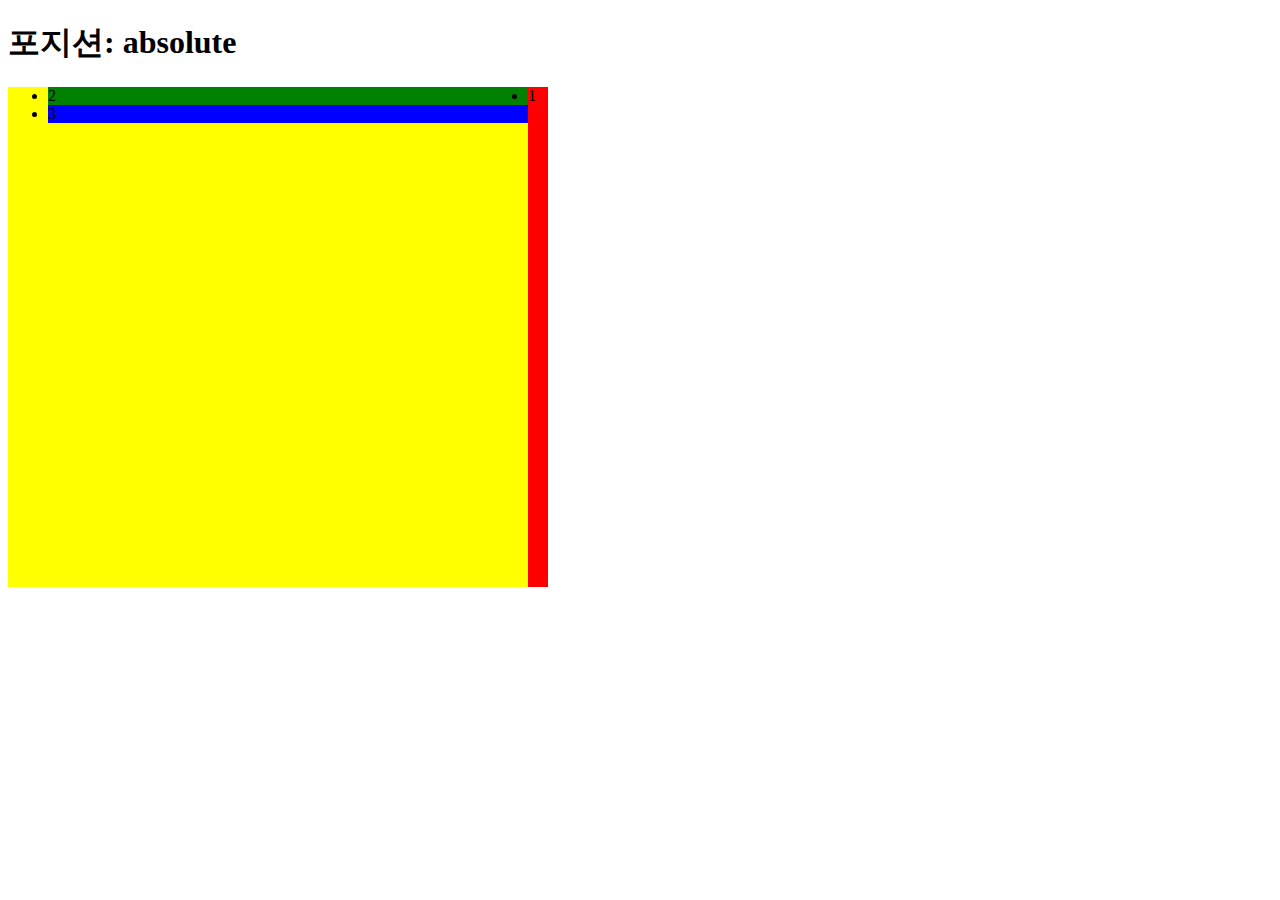
==== layout.html @ b6230973 "content layout - absolute" ====
<!DOCTYPE html>
<html lang="en">
<head>
    <meta charset="UTF-8">
    <title>Document</title>
    <link href="layout.css" rel="stylesheet" type="text/css">
</head>
<body>
    <section id="s1">
        <h1>포지션: absolute</h1>
        <ul>
            <li>1</li>
            <li>2</li>
            <li>3</li>
        </ul>
    </section>
</body>    
</html>
---- layout.css ----
@import url(css/reset.css);

#s1 ul {
    background: yellow;
    height: 500px;
    width: 500px;
    position: relative;
}

#s1 li:nth-child(1) {
    background: red;
    position: absolute;
    width: 20px;
    height: 100%;
    right: 0px;
    bottom: 0px;
}

#s1 li:nth-child(2) {
    background: green;
    
}

#s1 li:nth-child(3) {
    background: blue;
}
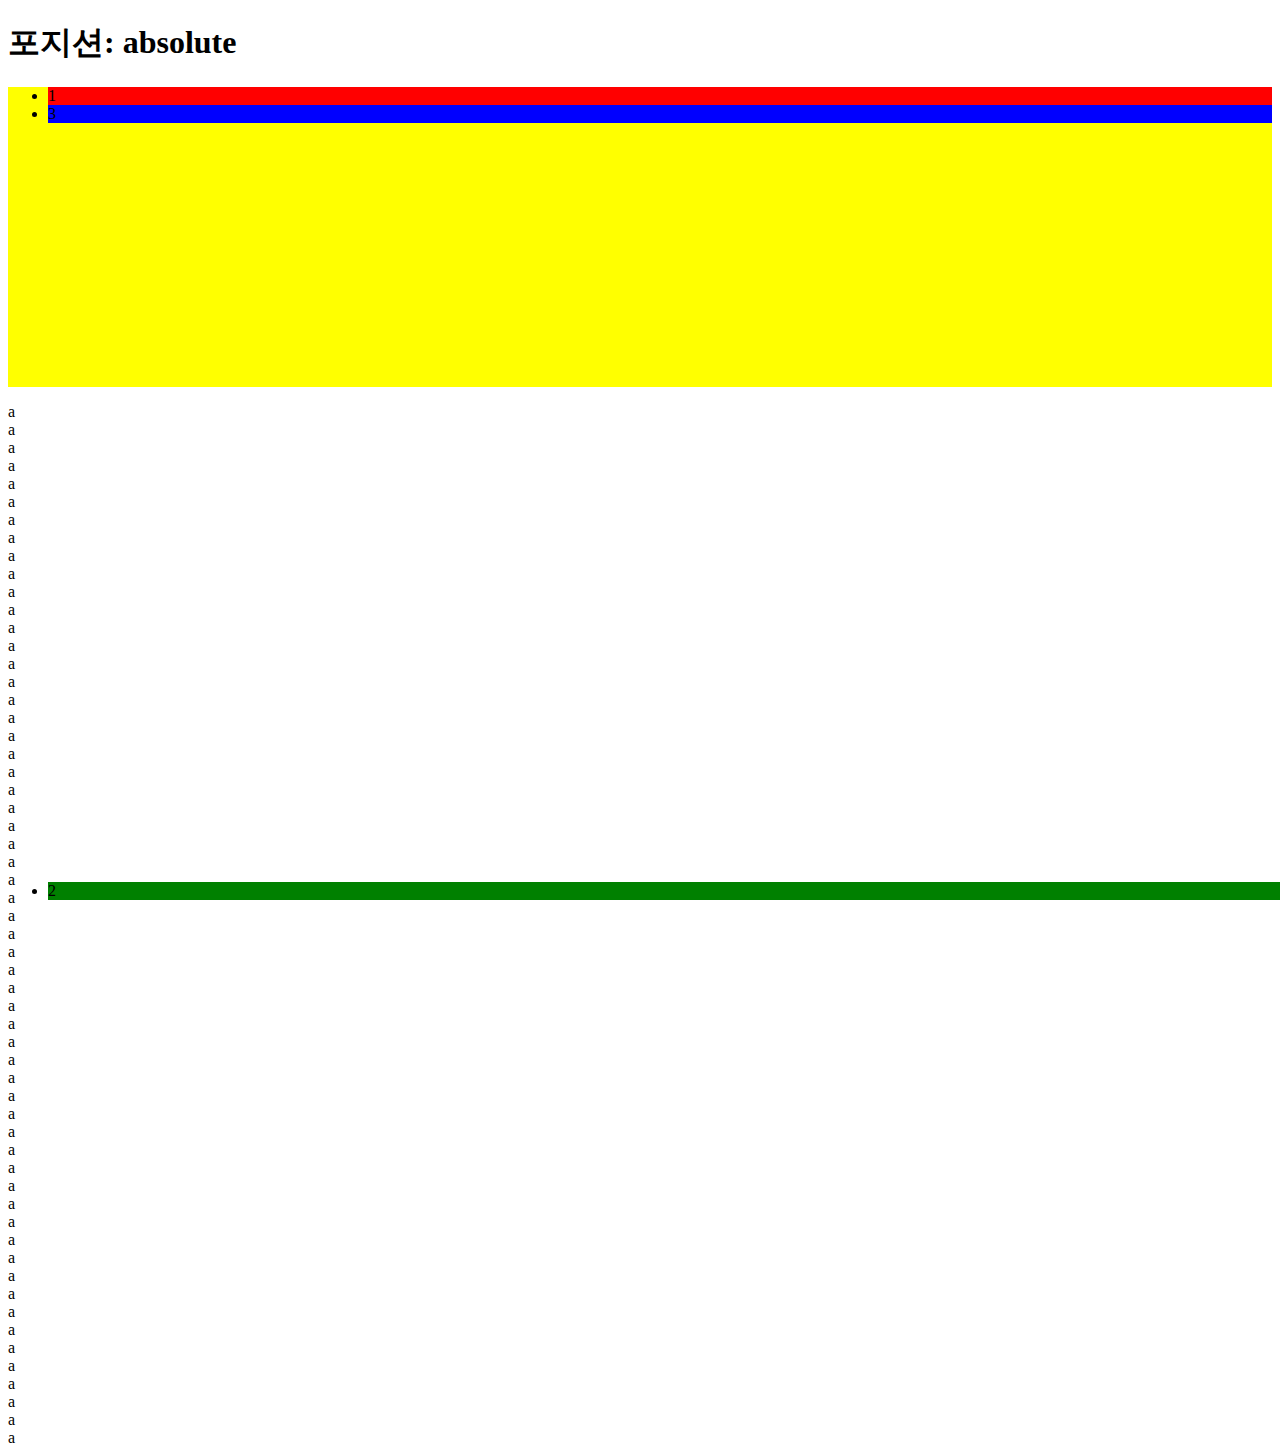
==== commit 3b4e2daa: "content layout - fixed" ====
--- a/layout.html
+++ b/layout.html
@@ -14,5 +14,63 @@
             <li>3</li>
         </ul>
     </section>
+    a<br>
+    a<br>
+    a<br>
+    a<br>
+    a<br>
+    a<br>
+    a<br>
+    a<br>
+    a<br>
+    a<br>
+    a<br>
+    a<br>
+    a<br>
+    a<br>
+    a<br>
+    a<br>
+    a<br>
+    a<br>
+    a<br>
+    a<br>
+    a<br>
+    a<br>
+    a<br>
+    a<br>
+    a<br>
+    a<br>
+    a<br>
+    a<br>
+    a<br>
+    a<br>
+    a<br>
+    a<br>
+    a<br>
+    a<br>
+    a<br>
+    a<br>
+    a<br>
+    a<br>
+    a<br>
+    a<br>
+    a<br>
+    a<br>
+    a<br>
+    a<br>
+    a<br>
+    a<br>
+    a<br>
+    a<br>
+    a<br>
+    a<br>
+    a<br>
+    a<br>
+    a<br>
+    a<br>
+    a<br>
+    a<br>
+    a<br>
+    a<br>    
 </body>    
 </html>--- a/layout.css
+++ b/layout.css
@@ -2,23 +2,19 @@
 
 #s1 ul {
     background: yellow;
-    height: 500px;
-    width: 500px;
+    height: 300px;
     position: relative;
 }
 
 #s1 li:nth-child(1) {
     background: red;
-    position: absolute;
-    width: 20px;
-    height: 100%;
-    right: 0px;
-    bottom: 0px;
 }
 
 #s1 li:nth-child(2) {
     background: green;
-    
+    position: fixed;
+    width: 100%;
+    bottom: 0px;    
 }
 
 #s1 li:nth-child(3) {
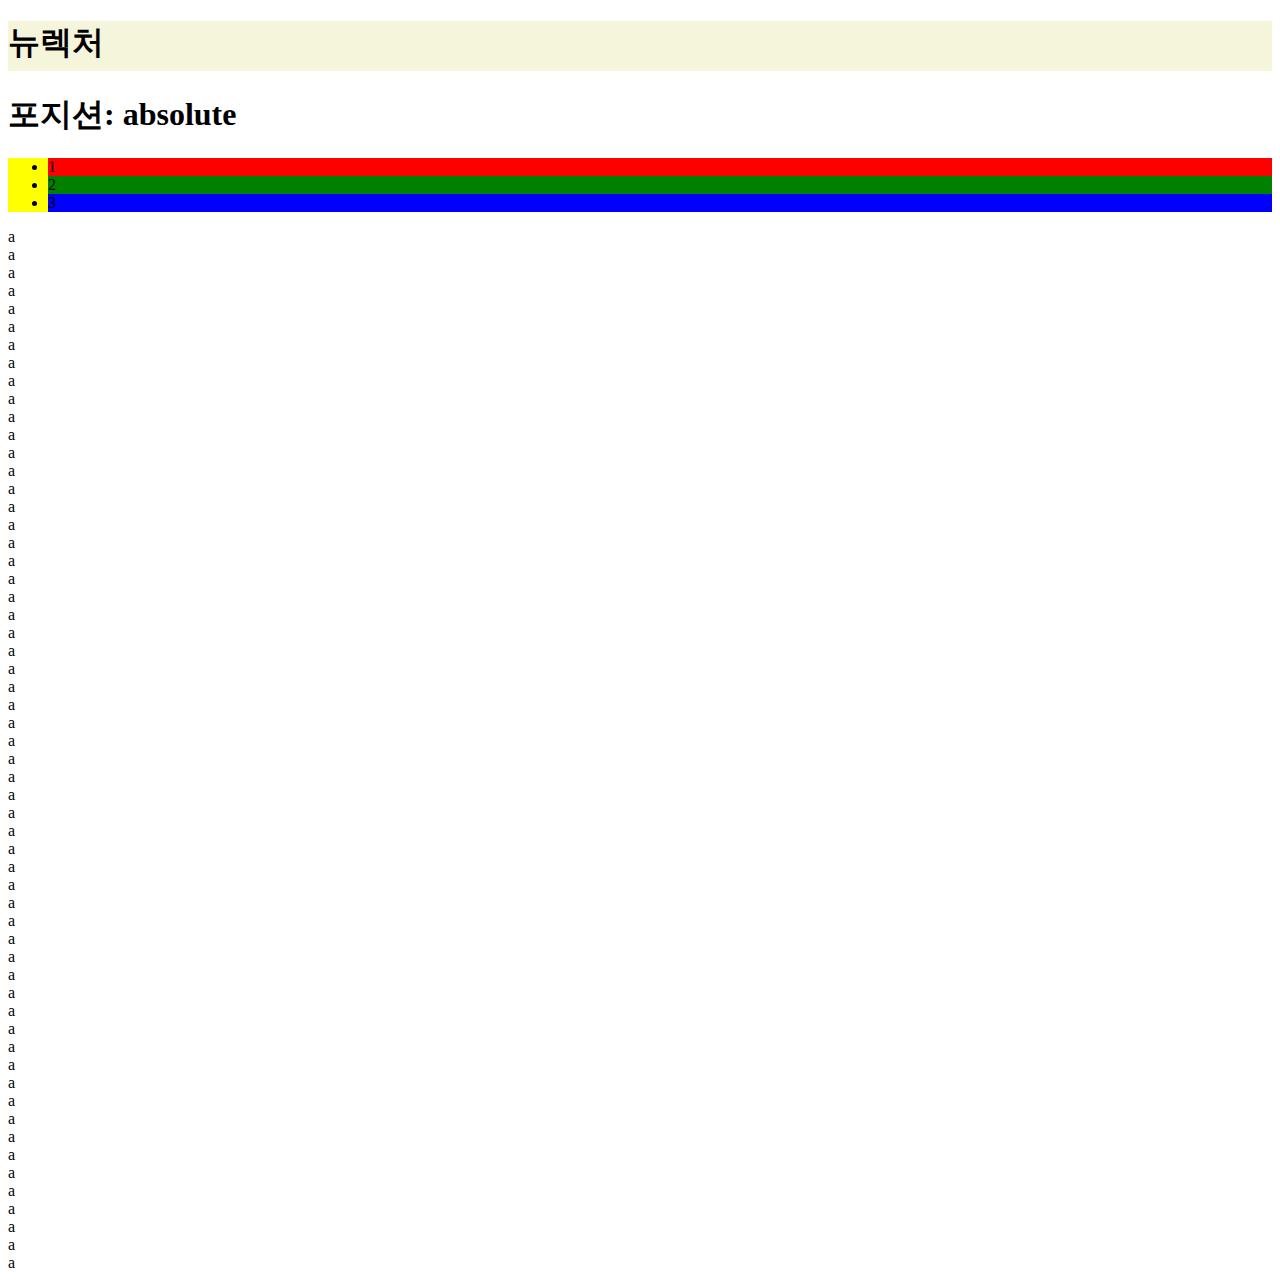
==== commit e1406330: "content layout - sticky" ====
--- a/layout.html
+++ b/layout.html
@@ -6,6 +6,16 @@
     <link href="layout.css" rel="stylesheet" type="text/css">
 </head>
 <body>
+    <header id="header">
+        <h1>뉴렉처</h1>
+        <!--<nav>
+            <h1>바로가기메뉴</h1>
+            <ul>
+                <li>홈버튼</li>
+                <li>바로가기 버튼</li>
+            </ul>
+        </nav>-->
+    </header>
     <section id="s1">
         <h1>포지션: absolute</h1>
         <ul>
--- a/layout.css
+++ b/layout.css
@@ -1,9 +1,15 @@
 @import url(css/reset.css);
+
+#header {
+    height: 50px;
+    background: beige;
+    position: sticky;
+    width: 100%;
+    top: 0px
+}
 
 #s1 ul {
     background: yellow;
-    height: 300px;
-    position: relative;
 }
 
 #s1 li:nth-child(1) {
@@ -12,9 +18,6 @@
 
 #s1 li:nth-child(2) {
     background: green;
-    position: fixed;
-    width: 100%;
-    bottom: 0px;    
 }
 
 #s1 li:nth-child(3) {
